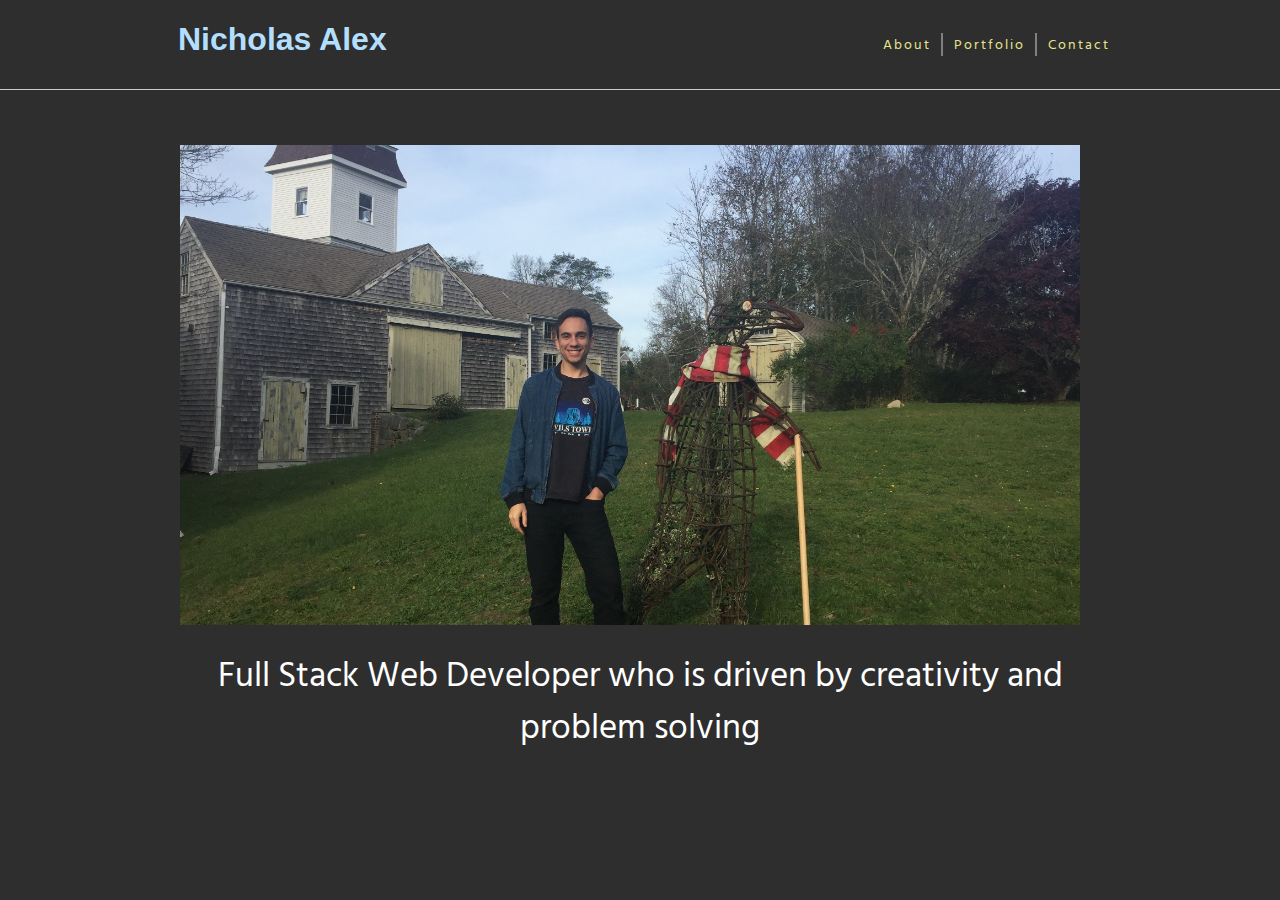
==== index.html @ 1d9770c0 "brought over basic-portfolio and changed it up" ====
<!DOCTYPE html>
<html lang="en">
    <head>
        <title>Nick Alex Portfolio</title>
        <link href="assets/css/reset.css" rel="stylesheet">
        <link href="assets/css/style.css" rel="stylesheet">
        <meta charset="UTF-8">
        <meta name="viewport" content="width=device-width, initial-scale=1.0">
        <meta http-equiv="X-UA-Compatible" content="ie=edge">
        <link href="https://fonts.googleapis.com/css?family=Hind+Siliguri:500,600" rel="stylesheet">
    </head>
    <body>     
        <!-- top header bar with max width -->
        <div class="header"> 
            <!-- top header bar with 960px width centered -->
            <div class="topbar">
            
            <!-- logo with name -->
            <a href="index.html">
                <div id="name">
                    <h1>Nicholas Alex</h1>
                </div></a>
                <!-- navigation buttons -->
                <div id="nav">
                    <ul>
                    <li class="one"><a href="about.html">About</a></li>
                    <li class="two"><a href="portfolio.html">Portfolio</a></li>
                    <li><a href="contact.html">Contact</a></li>
                    </ul>
                </div>
            </div>
        </div>
        <!-- main body -->
        <div class="main">
            <div class="banner">
        <img src="assets/images/self.jpg">
        </div>
        <div class="main-body">
            <h2>Full Stack Web Developer who is driven by creativity and problem solving</h2>
        </div>
        </div>
        
    
    </body>
</html>
---- assets/css/style.css ----
* {
    box-sizing: border-box;
}

body {
    color: #777777;
    background-color: rgb(46, 46, 46);
    font-family: 'Hind Siliguri', sans-serif;
    margin: 0;
    line-height: 20px;
}
h1 {
    font-family: 'Lucida Sans', 'Lucida Sans Regular', 'Lucida Grande', 'Lucida Sans Unicode', Geneva, Verdana, sans-serif;
    display: block;
    font-size: 2em;
    margin-top: 0.67em;
    margin-bottom: 0.67em;
    margin-left: 0;
    margin-right: 0;
    font-weight: bold;
}
a:link {
    text-decoration: none;
    color: #E5E58B;
}
a:visited {
    color: #BFBF73;
    text-decoration: none;
}

a:hover {
    text-decoration: underline;
    height: 20px;
}

.header {
    background-color: rgb(46, 46, 46);
    border-bottom: 1px solid #cccccc;
    width: 100%;
    height: 100px;
    margin: -10px -10px 0 -10px;
    top: 0;
    position: relative;
    left: 10px;
}
#nav {
    float: right;
    padding-top: 45px;
    display: block;
    word-spacing: 1px;
    letter-spacing: 2px;
    height: 50px;
    font-size: 14px;

}
#nav li {
    display: inline;
    padding-left: 5px;
    padding-right: 10px;
}

li.one {
    border-right: solid 2px gray;
}

li.two {
    border-right: solid 2px gray;
}

.link1 li {
    border-right: solid 2px gray;
}
.topbar {
    width: 960px;
    margin: 0 auto;
    height: 100px;
    position: relative;
}

#name {
    float: left;
    color: #B3DFFF;
    padding: 18px;
    display: block;
}

.main {
    width: 960px;
    margin: 0 auto 0 auto;
    color: white;
    position: relative;
    bottom: 60px;
    padding: 20px;
    overflow: auto;
    top: 35px;
    margin-bottom: 80px;
}


.main h1 {
    color: rgb(255, 255, 154);
    border-bottom: 3px solid #dddddd;
    padding-bottom: 20px;
}

.main p {
    padding-top: 20px;
    padding-bottom: 12px;

}

h2 {
    font-size: 35px;
}

.main-body {
    padding-top: 20px;
    text-align: center;
    line-height: 1.5;
}

.banner img {
    width: 900px;
    height: auto;
}

.profile-pic img {
    width: 200px;
    height: auto;
    position: relative;
    float: left;
    padding-right: 15px;
    padding-bottom: 10px;
    padding-top: 20px;
}


.float-left {
    margin-top: 15px;
    margin-bottom: 20px;
    margin-right: 30px;
    float: left;
    background-size: 270px;
    height: 200px;
    width: 200px;
 
   
}

.picture1 {
    background-image: url("../images/one.jpg");

    clear: left;
}

.picture2 {
    background-image: url("../images/two.jpg");
 
}

.picture3 {
    background-image: url("../images/three.jpg");

}

.picture4 {
    background-image: url("../images/four.jpg");

}

.picture5 {
    background-image: url("../images/five.jpg");
 
}

.picture6 {
    background-image: url("../images/one.jpg");
 
}

.picture7 {
    background-image: url("../images/two.jpg");
 
}

.picture8 {
    background-image: url("../images/three.jpg");
    
}

.picture9 {
    background-image: url("../images/four.jpg");
    
}

#hangman {
    background-color: #E2DAFF;
    color: black;
    padding: 10px;
    text-align: center;
    margin-top: 150px;
    font-family: 'Georgia', Times, Times New Roman, serif;
}

a:hover #hangman {
    background-color: #7C48B2;
    color: white;
}

#RPGgame {
    background-color: #E2DAFF;
    color: black;
    padding: 10px;
    text-align: center;
    margin-top: 150px;
    font-family: 'Georgia', Times, Times New Roman, serif;
}

a:hover #RPGgame {
    background-color: #7C48B2;
    color: white;
}

#triviagame {
    background-color: #E2DAFF;
    color: black;
    padding: 10px;
    text-align: center;
    margin-top: 150px;
    font-family: 'Georgia', Times, Times New Roman, serif;
}

a:hover #triviagame {
    background-color: #7C48B2;
    color: white;
}

#widget {
    background-color: #E2DAFF;
    color: black;
    padding: 10px;
    text-align: center;
    margin-top: 150px;
    font-family: 'Georgia', Times, Times New Roman, serif;
}

a:hover #widget {
    background-color: #7C48B2;
}

#rockpaperscissors {
    background-color: #E2DAFF;
    color: black;
    padding: 10px;
    text-align: center;
    margin-top: 150px;
    font-family: 'Georgia', Times, Times New Roman, serif;
}

a:hover #rockpaperscissors {
    background-color: #7C48B2;
    color: white;
}

form {
    line-height: 30px;
    padding-top: 5px;
}

input[type=text] {
    padding: 8px;
    width: 915px;
}
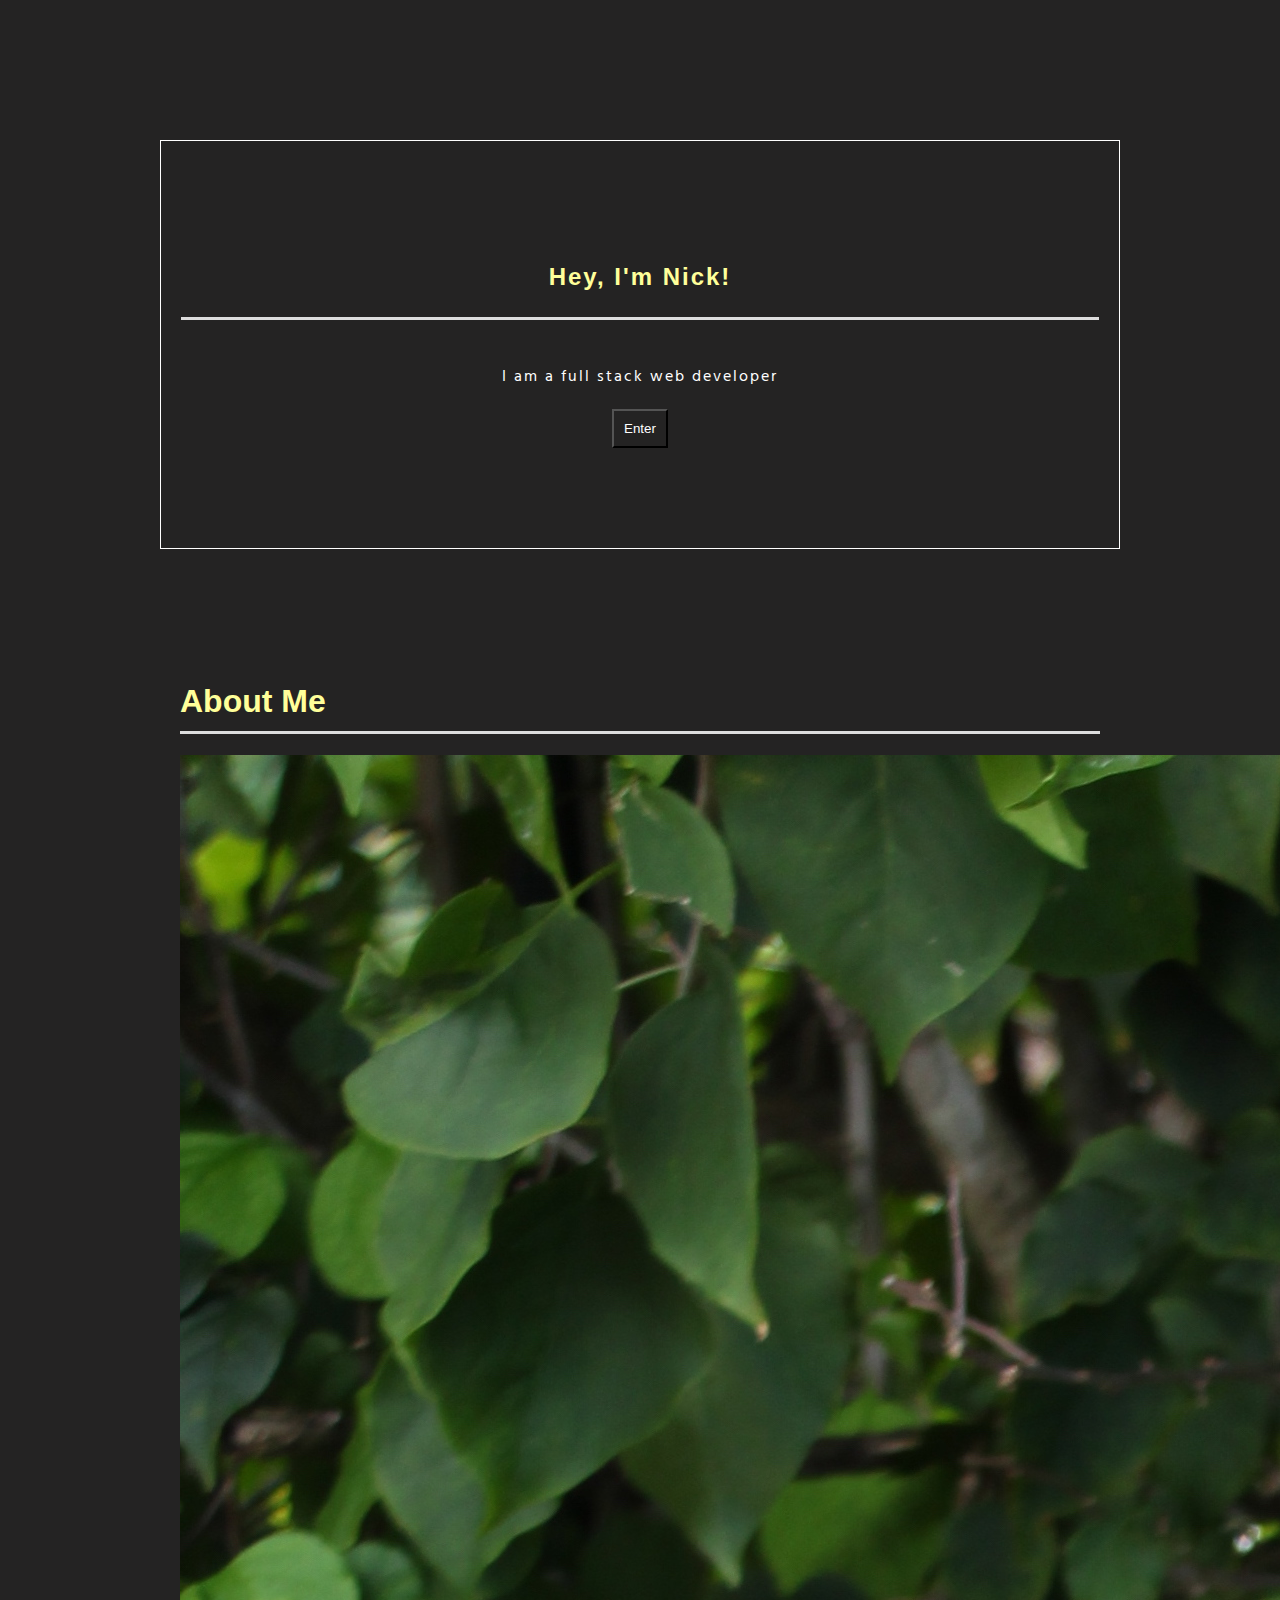
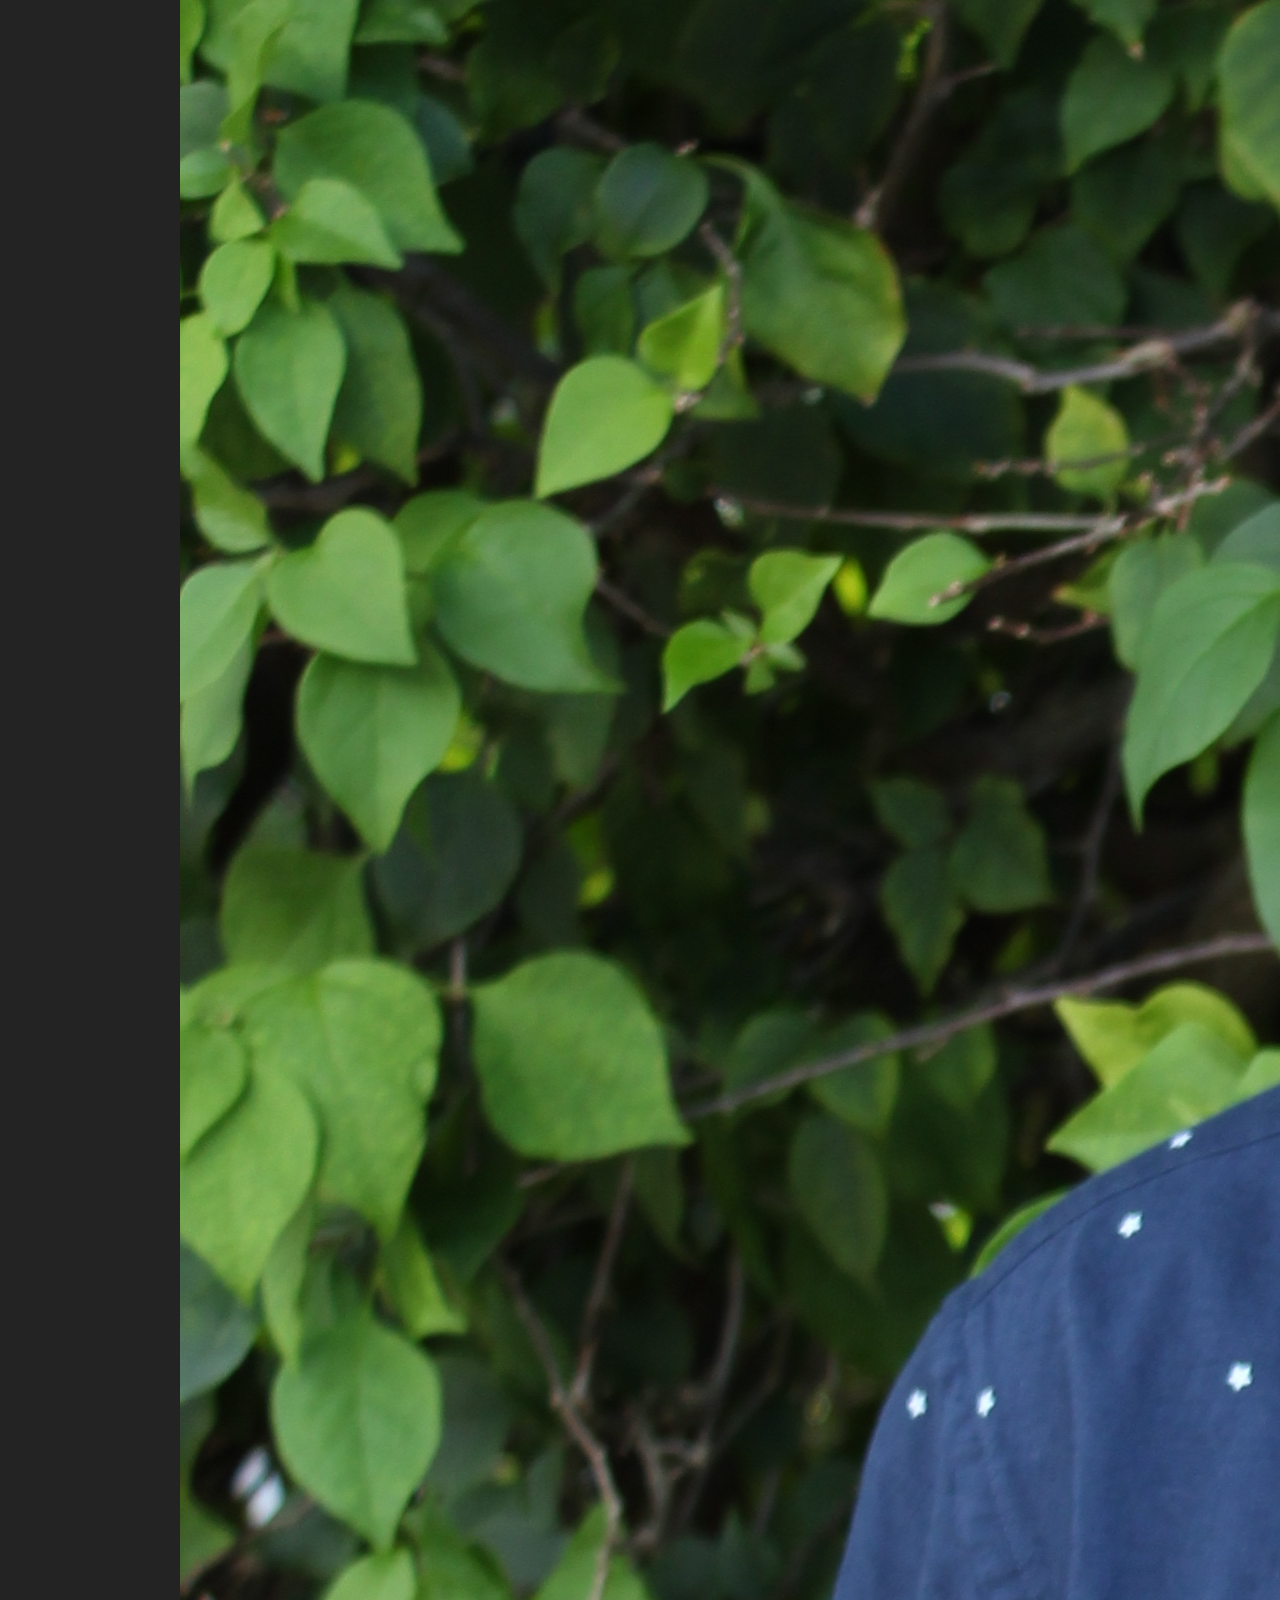
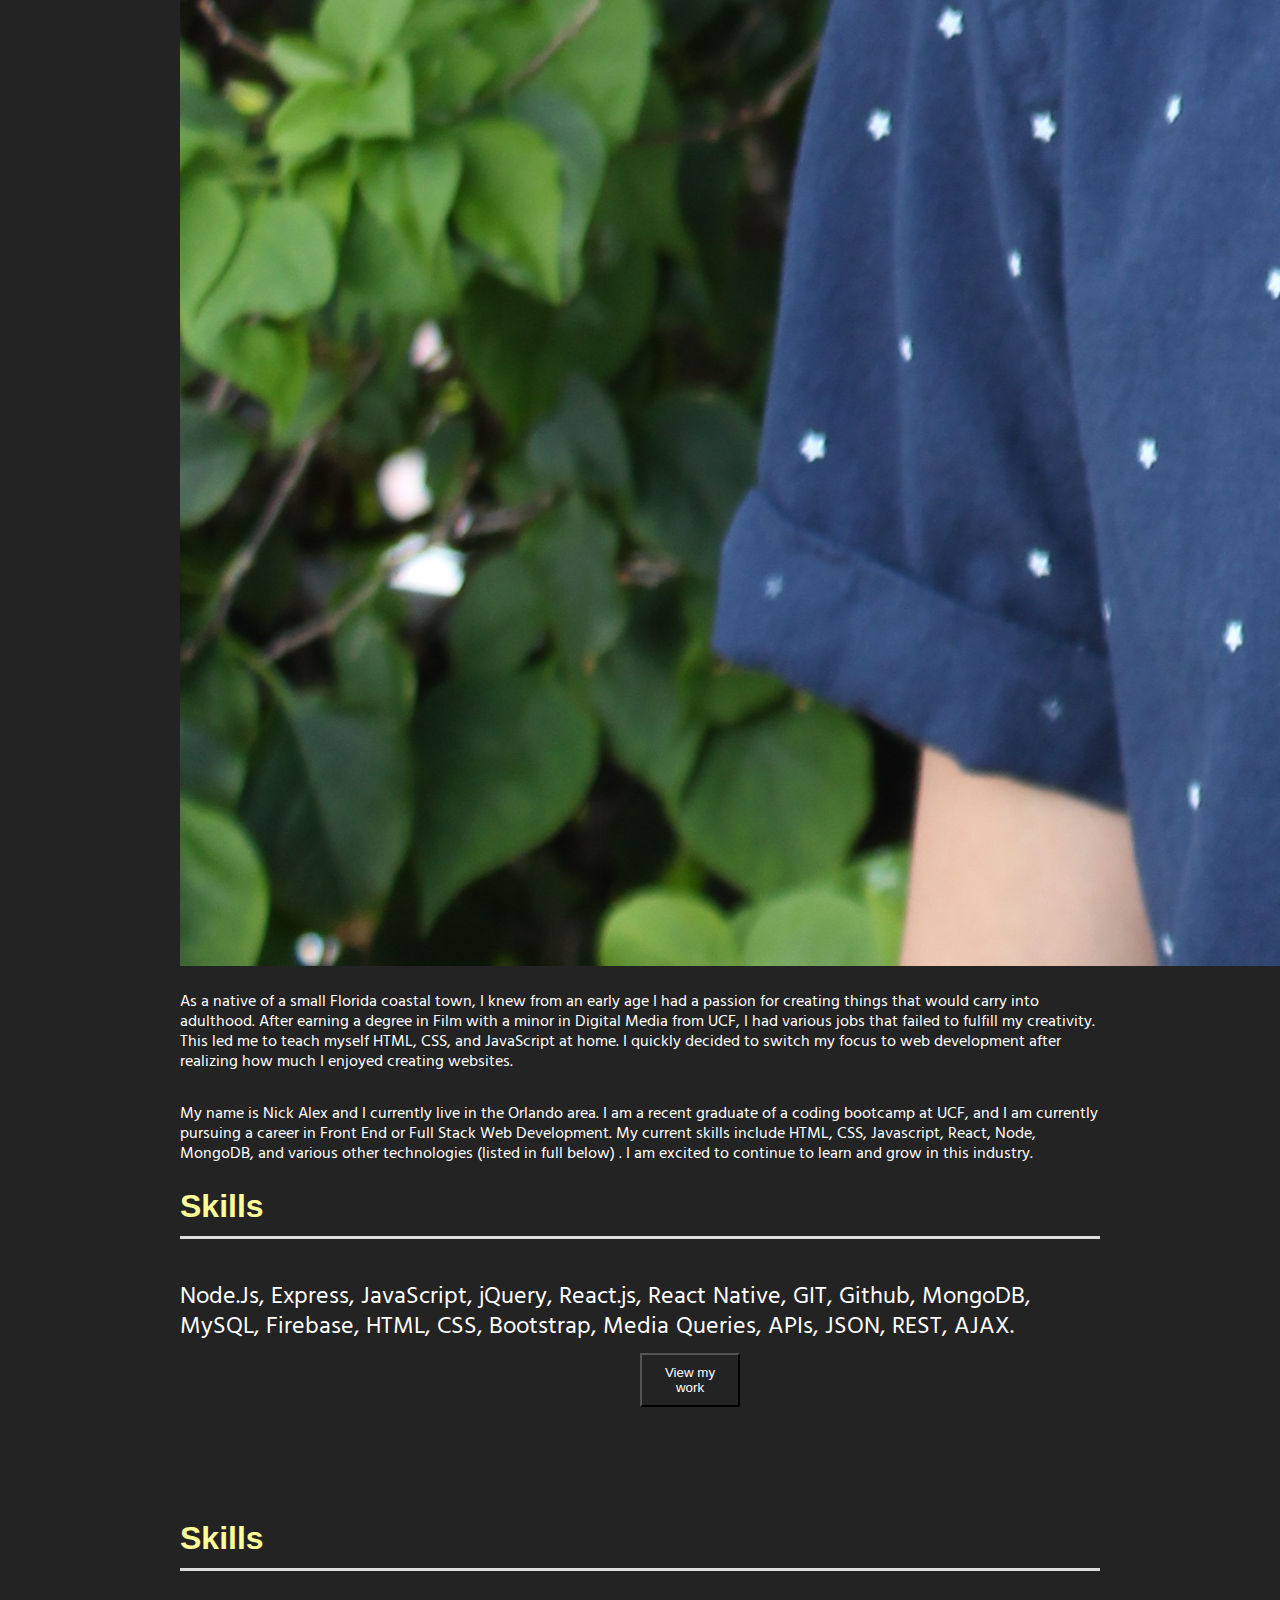
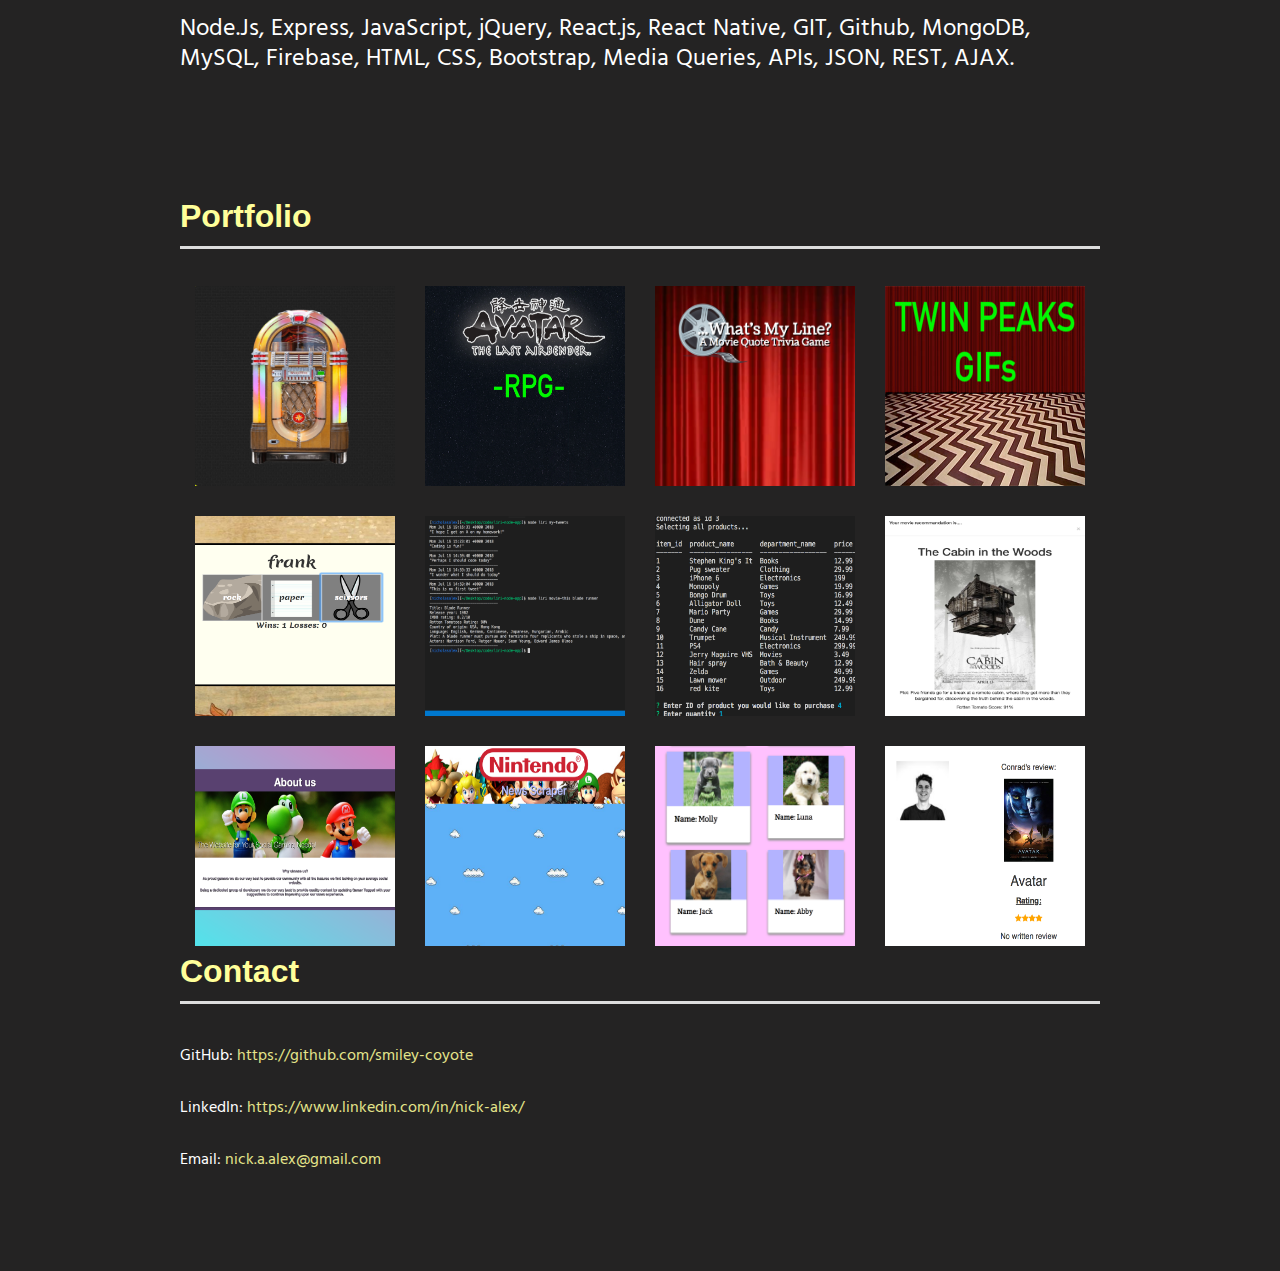
==== commit 2b7af0a9: "updated portfolio page" ====
--- a/index.html
+++ b/index.html
@@ -2,44 +2,224 @@
 <html lang="en">
     <head>
         <title>Nick Alex Portfolio</title>
-        <link href="assets/css/reset.css" rel="stylesheet">
-        <link href="assets/css/style.css" rel="stylesheet">
+        <link href="./assets/css/reset.css" rel="stylesheet">
+        <link href="./assets/css/style.css" rel="stylesheet">
         <meta charset="UTF-8">
         <meta name="viewport" content="width=device-width, initial-scale=1.0">
         <meta http-equiv="X-UA-Compatible" content="ie=edge">
         <link href="https://fonts.googleapis.com/css?family=Hind+Siliguri:500,600" rel="stylesheet">
+        <script src="https://ajax.googleapis.com/ajax/libs/jquery/3.3.1/jquery.min.js"></script>
     </head>
     <body>     
-        <!-- top header bar with max width -->
-        <div class="header"> 
-            <!-- top header bar with 960px width centered -->
-            <div class="topbar">
-            
-            <!-- logo with name -->
-            <a href="index.html">
-                <div id="name">
-                    <h1>Nicholas Alex</h1>
-                </div></a>
-                <!-- navigation buttons -->
-                <div id="nav">
-                    <ul>
-                    <li class="one"><a href="about.html">About</a></li>
-                    <li class="two"><a href="portfolio.html">Portfolio</a></li>
-                    <li><a href="contact.html">Contact</a></li>
-                    </ul>
+       
+
+        <div class="main intro">
+            <h2>Hey, I'm Nick!</h2>
+            <p>I am a full stack web developer</p>
+            <button id="get-started" onclick="window.location.href='about.html'">Enter</button>
+        </div>
+  
+       
+        <!-- main body -->
+        <div class="main about-me">
+            <h1>About Me</h1>
+            <!-- about me photo -->
+            <div class="profile-pic">
+            <img src="assets/images/portrait4.2.jpg" alt="picture of Nick Alex">
+            </div>
+            <!-- about me -->
+            <p>
+                As a native of a small Florida coastal town, I knew from an early age I had a passion for creating
+                things that would carry into adulthood. After earning a degree in Film with a minor in Digital
+                Media from UCF, I had various jobs that failed to fulfill my creativity. This led me to
+                teach myself HTML, CSS, and JavaScript at home. I quickly decided to switch my focus to web
+                development after realizing how much I enjoyed creating websites.
+
+            </p>
+            <p>
+            My name is Nick Alex and I currently live in the Orlando area. I am a recent graduate of a coding
+            bootcamp at UCF, and I am currently pursuing a career in Front End or Full Stack Web
+            Development. My current skills include HTML, CSS, Javascript, React, Node, MongoDB, and various other technologies 
+            (listed in full below) . I am excited to continue to learn and grow in this industry.
+        </p>
+        <h1>Skills</h1>
+            <div class="large-font">
+           <p>
+            Node.Js, Express, JavaScript, jQuery, React.js, React Native, GIT, Github, MongoDB, MySQL, Firebase, HTML, CSS, Bootstrap, Media Queries, APIs, JSON, REST, AJAX.
+           </p>
+           </div>
+        <button id="view-my-work">View my work</button>
+        </div>
+
+        <div class="main skills">
+            <h1>Skills</h1>
+            <div class="large-font">
+           <p>
+            Node.Js, Express, JavaScript, jQuery, React.js, React Native, GIT, Github, MongoDB, MySQL, Firebase, HTML, CSS, Bootstrap, Media Queries, APIs, JSON, REST, AJAX.
+           </p>
+        </div>
+        </div>
+
+        <div class="main portfolio">
+            <h1>Portfolio</h1>
+            <!-- portfolio image links-->
+            <div class="main-section">
+                    <div class="project-card">
+                        <a target="_blank" href="https://smiley-coyote.github.io/Word-Guess-Game/">
+        
+                            <img src="assets/images/jukebox.png" />
+                            <p class="project-text">Jukebox Hangman</p>
+                        </a>
+                            <a target="_blank" href="https://github.com/smiley-coyote/Word-Guess-Game"><h3 id="hidden-title">View Github Repo</h3></a>
+                      
+                    </div>
+        
+        
+                    <div class="project-card">
+                        <a target="_blank" href="https://smiley-coyote.github.io/unit-4-game/">
+        
+                            <img src="assets/images/avatarRPG.png" />
+                            <p class="project-text">Avatar RPG</p>
+                        </a>
+                           <a target="_blank" href="https://github.com/smiley-coyote/unit-4-game"> <h3 id="hidden-title">View Github Repo</h3></a>
+                        
+                    </div>
+        
+                    <div class="project-card">
+                        <a target="_blank" href="https://smiley-coyote.github.io/Trivia-Game/">
+        
+                            <img src="assets/images/whatsmyline.png" />
+                            <p class="project-text">What's My Line?</p>
+                            <h3 id="hidden-title">View Github Repo</h3>
+                        </a>
+                        <a target="_blank" href="https://github.com/smiley-coyote/Trivia-Game"> <h3 id="hidden-title">View Github Repo</h3></a>
+                     
+                    </div>
+        
+                    <div class="project-card">
+                        <a target="_blank" href="https://smiley-coyote.github.io/gif-search/">
+        
+                            <img src="assets/images/twinpeakslodge.jpg" />
+                            <p class="project-text">Twin Peaks GIF Search</p>
+                            <h3 id="hidden-title">View Github Repo</h3>
+                        </a>
+                        <a target="_blank" href="https://github.com/smiley-coyote/gif-search"> <h3 id="hidden-title">View Github Repo</h3></a>
+                     
+                    </div>
+        
+                    <div class="project-card">
+                        <a target="_blank" href="https://smiley-coyote.github.io/RPS-Multiplayer/">
+        
+                            <img src="assets/images/rockpaperscissors.png" />
+                            <p class="project-text">Multiplayer RPS</p>
+                            <h3 id="hidden-title">View Github Repo</h3>
+                        </a>
+                        <a target="_blank" href="https://github.com/smiley-coyote/RPS-Multiplayer"> <h3 id="hidden-title">View Github Repo</h3></a>
+                     
+                    </div>
+        
+                    <div class="project-card">
+                       
+        
+                            <img src="assets/images/nodeliri.png" />
+                            <p class="project-text">Lori Node App</p>
+                            <h3 id="hidden-title">View Github Repo</h3>
+                 
+                        <a target="_blank" href="https://github.com/smiley-coyote/liri-node-app"> <h3 id="hidden-title">View Github Repo</h3></a>
+                     
+                    </div>
+        
+                    <div class="project-card">
+                        
+        
+                            <img src="assets/images/bamazon.png" />
+                            <p class="project-text">Bamazon App</p>
+                            <h3 id="hidden-title">View Github Repo</h3>
+                        
+                        <a target="_blank" href="https://github.com/smiley-coyote/bamazon"> <h3 id="hidden-title">View Github Repo</h3></a>
+                     
+                    </div>
+        
+                    <div class="project-card">
+                        <a target="_blank" href="https://fast-fortress-45572.herokuapp.com/">
+        
+                            <img src="assets/images/moviefinder2.png" />
+                            <p class="project-text">Movie Finder</p>
+                            <h3 id="hidden-title">View Github Repo</h3>
+                        </a>
+                        <a target="_blank" href="https://github.com/smiley-coyote/MovieFinder"> <h3 id="hidden-title">View Github Repo</h3></a>
+                     
+                    </div>
+        
+                    <div class="project-card">
+                        <a target="_blank" href="https://still-anchorage-72907.herokuapp.com/#firstPage">
+        
+                            <img src="assets/images/gamertagged3.png" />
+                            <p class="project-text">Gamer Tagged</p>
+                            <h3 id="hidden-title">View Github Repo</h3>
+                        </a>
+                        <a target="_blank" href="https://github.com/Willwall241/Gamer-Tagged"> <h3 id="hidden-title">View Github Repo</h3></a>
+                     
+                    </div>
+        
+                    <div class="project-card">
+                        <a target="_blank" href="https://quiet-garden-89292.herokuapp.com/">
+        
+                            <img src="assets/images/nintendoscraper.png" />
+                            <p class="project-text">Nintendo News Scraper</p>
+                            <h3 id="hidden-title">View Github Repo</h3>
+                        </a>
+                        <a target="_blank" href="https://github.com/smiley-coyote/web-scraper"> <h3 id="hidden-title">View Github Repo</h3></a>
+                     
+                    </div>
+        
+                    <div class="project-card">
+                        <a target="_blank" href="https://smiley-coyote.github.io/memory-game/">
+        
+                            <img src="assets/images/sickpuppies.png" />
+                            <p class="project-text">Sick Puppies Memory Game</p>
+                            <h3 id="hidden-title">View Github Repo</h3>
+                        </a>
+                        <a target="_blank" href="https://github.com/smiley-coyote/memory-game"> <h3 id="hidden-title">View Github Repo</h3></a>
+                     
+                    </div>
+        
+                    <div class="project-card">
+                        <a target="_blank" href="https://immense-eyrie-37039.herokuapp.com/">
+        
+                            <img src="assets/images/mycriticreview4.png" />
+                            <p class="project-text">My Critic Review</p>
+                            <h3 id="hidden-title">View Github Repo</h3>
+                        </a>
+                        <a target="_blank" href="https://github.com/smiley-coyote/unit-4-game"> <h3 id="hidden-title">View Github Repo</h3></a>
+                     
+                    </div>
+        
+        
+        
                 </div>
-            </div>
-        </div>
-        <!-- main body -->
-        <div class="main">
-            <div class="banner">
-        <img src="assets/images/self.jpg">
-        </div>
-        <div class="main-body">
-            <h2>Full Stack Web Developer who is driven by creativity and problem solving</h2>
-        </div>
+    
+    
+    
+        </div>
+
+        <div class="main contact">
+            <h1>Contact</h1>
+            <!-- form -->
+            <p>
+                GitHub: <a href="https://github.com/smiley-coyote">https://github.com/smiley-coyote</a>
+            </p>
+            <p>
+                    LinkedIn: <a href="https://www.linkedin.com/in/nick-alex/">https://www.linkedin.com/in/nick-alex/</a>
+                </p>
+                <p>
+                        Email: <a href="mailto:nick.a.alex@gmail.com">nick.a.alex@gmail.com</a>
+                    </p>
         </div>
         
     
     </body>
-</html>+    <script src="assets/javascript/app.js" type="text/javascript"></script>
+</html>
+
+<!-- include with technologies: HTML5 CSS JavaScript jQuery Bootstrap Node Express MySQL Sequelize MongoDB Mongoose -->--- a/assets/css/style.css
+++ b/assets/css/style.css
@@ -4,10 +4,11 @@
 
 body {
     color: #777777;
-    background-color: rgb(46, 46, 46);
+    background-color: rgb(36, 35, 35);
     font-family: 'Hind Siliguri', sans-serif;
     margin: 0;
     line-height: 20px;
+    overflow: scroll;
 }
 h1 {
     font-family: 'Lucida Sans', 'Lucida Sans Regular', 'Lucida Grande', 'Lucida Sans Unicode', Geneva, Verdana, sans-serif;
@@ -19,6 +20,16 @@
     margin-right: 0;
     font-weight: bold;
 }
+h2 {
+    font-family: 'Lucida Sans', 'Lucida Sans Regular', 'Lucida Grande', 'Lucida Sans Unicode', Geneva, Verdana, sans-serif;
+    display: block;
+    font-size: 1.5em;
+    margin-top: 0.67em;
+    margin-bottom: 0.67em;
+    margin-left: 0;
+    margin-right: 0;
+    font-weight: bold;
+}
 a:link {
     text-decoration: none;
     color: #E5E58B;
@@ -29,19 +40,22 @@
 }
 
 a:hover {
-    text-decoration: underline;
+    text-decoration: none;
     height: 20px;
 }
-
+.wrapper {
+    width: 960px;
+    height: auto;
+    margin: 0 auto;
+}
 .header {
-    background-color: rgb(46, 46, 46);
-    border-bottom: 1px solid #cccccc;
     width: 100%;
     height: 100px;
+    top: 0;
+    position: relative;
+    left: 10px;
+    border-bottom: 1px solid #cccccc;
     margin: -10px -10px 0 -10px;
-    top: 0;
-    position: relative;
-    left: 10px;
 }
 #nav {
     float: right;
@@ -51,12 +65,17 @@
     letter-spacing: 2px;
     height: 50px;
     font-size: 14px;
+   
 
 }
 #nav li {
     display: inline;
     padding-left: 5px;
     padding-right: 10px;
+    
+}
+#nav li:hover {
+    text-decoration: underline;
 }
 
 li.one {
@@ -86,14 +105,43 @@
 
 .main {
     width: 960px;
-    margin: 0 auto 0 auto;
+    height: auto;
+    margin: 60px auto 10px auto;
     color: white;
     position: relative;
     bottom: 60px;
     padding: 20px;
-    overflow: auto;
-    top: 35px;
-    margin-bottom: 80px;
+  
+}
+
+.intro {
+    margin-top: 200px;
+    margin-bottom: 100px;
+    text-align: center;
+    letter-spacing: 2px;
+    line-height: 40px;
+    border: 1px solid white;
+    padding-top: 100px;
+    padding-bottom: 100px;
+}
+
+
+
+button {
+    background-color: transparent;
+    color: white;
+    padding: 10px;
+}
+
+button:hover{
+    background-color: white;
+    color: black;
+}
+
+#view-my-work{
+    margin-left: 50%;
+    margin-right: 50%;
+    width: 100px;
 }
 
 
@@ -103,14 +151,24 @@
     padding-bottom: 20px;
 }
 
+.main h2 {
+    color: rgb(255, 255, 154);
+    border-bottom: 3px solid #dddddd;
+    padding-bottom: 20px;
+}
+
 .main p {
     padding-top: 20px;
     padding-bottom: 12px;
 
 }
 
-h2 {
-    font-size: 35px;
+
+
+#view-more{
+    margin-left: 50%;
+    margin-right: 50%;
+    width: 150px;
 }
 
 .main-body {
@@ -119,148 +177,71 @@
     line-height: 1.5;
 }
 
+.banner {
+    width: 100%;
+    margin: 0 auto;
+   
+}
+
+.about-me-body{
+    margin-top: 35px;
+}
+
 .banner img {
-    width: 900px;
+    position: relative;
+    width: 100%;
     height: auto;
-}
-
-.profile-pic img {
-    width: 200px;
+    margin-top: 50px;
+}
+
+#profile-pic {
+    margin-left: 30%;
+    position: relative;
+}
+
+#profile-pic img {
+    width: 300px;
     height: auto;
-    position: relative;
-    float: left;
     padding-right: 15px;
     padding-bottom: 10px;
     padding-top: 20px;
-}
-
-
-.float-left {
-    margin-top: 15px;
-    margin-bottom: 20px;
-    margin-right: 30px;
+    border-radius: 50%;
+}
+
+
+
+
+.project-card {
+    position: relative;
     float: left;
-    background-size: 270px;
+    background-size: 100%;
     height: 200px;
     width: 200px;
- 
-   
-}
-
-.picture1 {
-    background-image: url("../images/one.jpg");
-
-    clear: left;
-}
-
-.picture2 {
-    background-image: url("../images/two.jpg");
- 
-}
-
-.picture3 {
-    background-image: url("../images/three.jpg");
-
-}
-
-.picture4 {
-    background-image: url("../images/four.jpg");
-
-}
-
-.picture5 {
-    background-image: url("../images/five.jpg");
- 
-}
-
-.picture6 {
-    background-image: url("../images/one.jpg");
- 
-}
-
-.picture7 {
-    background-image: url("../images/two.jpg");
- 
-}
-
-.picture8 {
-    background-image: url("../images/three.jpg");
-    
-}
-
-.picture9 {
-    background-image: url("../images/four.jpg");
-    
-}
-
-#hangman {
+    margin: 15px;
+}
+
+
+.project-card h3 {
     background-color: #E2DAFF;
     color: black;
     padding: 10px;
     text-align: center;
-    margin-top: 150px;
+    bottom: 20px;
+    margin-bottom: 0;
     font-family: 'Georgia', Times, Times New Roman, serif;
-}
-
-a:hover #hangman {
+    width: 200px;
+    position: absolute;
+    margin-top: 20%;
+    font-size: .85em;
+}
+
+.project-card h3:hover {
     background-color: #7C48B2;
     color: white;
 }
 
-#RPGgame {
-    background-color: #E2DAFF;
-    color: black;
-    padding: 10px;
-    text-align: center;
-    margin-top: 150px;
-    font-family: 'Georgia', Times, Times New Roman, serif;
-}
-
-a:hover #RPGgame {
-    background-color: #7C48B2;
-    color: white;
-}
-
-#triviagame {
-    background-color: #E2DAFF;
-    color: black;
-    padding: 10px;
-    text-align: center;
-    margin-top: 150px;
-    font-family: 'Georgia', Times, Times New Roman, serif;
-}
-
-a:hover #triviagame {
-    background-color: #7C48B2;
-    color: white;
-}
-
-#widget {
-    background-color: #E2DAFF;
-    color: black;
-    padding: 10px;
-    text-align: center;
-    margin-top: 150px;
-    font-family: 'Georgia', Times, Times New Roman, serif;
-}
-
-a:hover #widget {
-    background-color: #7C48B2;
-}
-
-#rockpaperscissors {
-    background-color: #E2DAFF;
-    color: black;
-    padding: 10px;
-    text-align: center;
-    margin-top: 150px;
-    font-family: 'Georgia', Times, Times New Roman, serif;
-}
-
-a:hover #rockpaperscissors {
-    background-color: #7C48B2;
-    color: white;
-}
+
+
 
 form {
     line-height: 30px;
@@ -272,3 +253,231 @@
     width: 915px;
 }
 
+.project-card:hover > img{
+    -webkit-filter: blur(4px); /* Chrome, Safari, Opera */
+    filter: blur(4px);
+}
+
+.project-card img {
+    height: 200px;
+    width: 200px;
+    position: relative;
+}
+
+.project-card:hover img {
+  -webkit-filter: blur(4px); /* Chrome, Safari, Opera */
+    filter: blur(4px);
+}
+
+
+
+.project-card .project-text {
+    width: 100%;
+    position: relative;
+    text-align: center;
+    bottom: 150px;
+    color: rgb(250, 250, 250);
+    padding: 10px;
+    visibility: hidden;
+    text-shadow:
+    -1px -1px 0 #000,  
+     1px -1px 0 #000,
+     -1px 1px 0 #000,
+      1px 1px 0 #000;
+    
+}
+
+.project-card:hover .project-text{
+    visibility: visible;
+}
+
+#hidden-title{
+    visibility: hidden;
+}
+
+.project-card:hover #hidden-title{
+    visibility: visible;
+}
+
+.large-font{
+    font-size: 1.5em;
+    word-spacing: 2px;
+    line-height: 30px;
+}
+
+.med-font {
+    font-size: 1em;
+    word-spacing: 2px;
+    line-height: 30px;
+}
+
+
+#about-me{
+    width: 100%;
+    position: relative;
+}
+#skills{
+    position: relative;
+    top: 100px;
+}
+#portfolio{
+   margin-top: 250px;
+    position: relative;
+}
+#contact{
+    height: auto;
+    margin-top: 800px;
+    position: relative;
+}
+
+#contact img:hover{
+    opacity: .7;
+}
+
+#contact a{
+    margin: 10px;
+    color: white; 
+}
+
+.glyphicon {
+    font-size: 30px;
+}
+
+.glyphicon:hover{
+    opacity: .7;
+}
+
+.container{
+    margin-top: 50px;
+    width: 900px;
+    text-align: center;
+}
+
+.col-sm-3 {
+    border: 1px solid white;
+    padding: 12px;
+}
+
+
+@media screen and (max-width: 900px) {
+.main{
+    width: 80%;
+    margin-bottom: 10px;
+}
+
+#about-me{
+    width: 90%;
+}
+
+#profile-pic{
+    width: 70%;
+    margin-left: 30%;
+}
+
+.topbar {
+    width: 85%;
+}
+
+
+.container{
+    margin-top: 50px;
+    width: 750px;
+    text-align: center;
+}
+#contact {
+    margin-top: 1000px;
+}
+}
+
+@media screen and (max-width: 775px) {
+    .main{
+        width: 75%;
+        margin-bottom: 10px;
+    }
+    
+    #about-me{
+        width: 75%;
+    }
+    
+    #profile-pic{
+        width: 50%;
+        margin-left: 20%;
+    }
+   
+    
+    .topbar {
+        width: 75%;
+    }
+    #contact {
+        margin-top: 1500px;
+        width: 75%;
+    }
+    #skills{
+        width: 75%;
+    }
+    .row{
+        width:50%;
+    }
+    }
+
+    @media screen and (max-width: 680px) {
+        h1{
+            font-size: 1.6em;
+        }
+        h2{
+            font-size: 1.5em;
+        }
+        .topbar{
+            width:100%;
+        }
+        #nav{
+            font-size: 12px;
+        }
+
+        }
+        @media screen and (max-width: 635px) {
+            .main{
+                margin: 100px 0;
+            }
+           #nav{
+               font-size: 10px;
+               float: right;
+           }
+           .topbar{
+               
+               margin: 0;
+           }
+    
+            }
+            @media screen and (max-width: 525px) {
+                #about-me{
+                    width: 60%;
+                }
+        
+                }
+            @media screen and (max-width: 435px) {
+              h1{
+                  font-size: 1.4em;
+
+              }
+              #about-me{
+                width: 50%;
+            }
+            #profile-pic {
+                margin-left: 0px;
+            }
+            #portfolio{
+                width: 50%;
+            }
+          
+            #contact{
+                margin-top: 2850px;
+            }
+
+          
+
+        
+                }
+
+
+
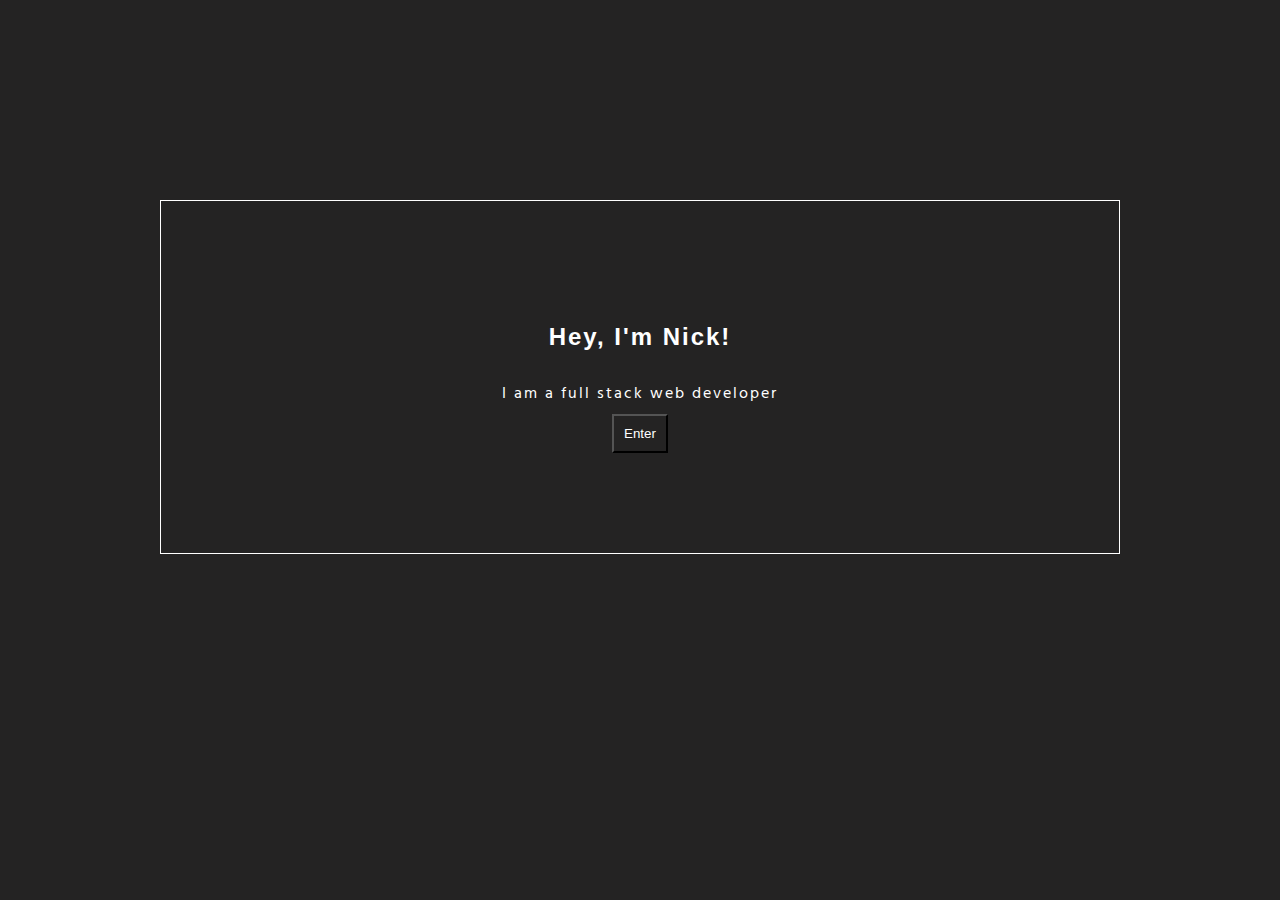
==== commit e8a87687: "added responsiveness to index page" ====
--- a/index.html
+++ b/index.html
@@ -11,215 +11,15 @@
         <script src="https://ajax.googleapis.com/ajax/libs/jquery/3.3.1/jquery.min.js"></script>
     </head>
     <body>     
-       
+       <div class="wrapper">
 
-        <div class="main intro">
+        <div class="intro">
             <h2>Hey, I'm Nick!</h2>
             <p>I am a full stack web developer</p>
             <button id="get-started" onclick="window.location.href='about.html'">Enter</button>
         </div>
+
+    </div>
   
        
-        <!-- main body -->
-        <div class="main about-me">
-            <h1>About Me</h1>
-            <!-- about me photo -->
-            <div class="profile-pic">
-            <img src="assets/images/portrait4.2.jpg" alt="picture of Nick Alex">
-            </div>
-            <!-- about me -->
-            <p>
-                As a native of a small Florida coastal town, I knew from an early age I had a passion for creating
-                things that would carry into adulthood. After earning a degree in Film with a minor in Digital
-                Media from UCF, I had various jobs that failed to fulfill my creativity. This led me to
-                teach myself HTML, CSS, and JavaScript at home. I quickly decided to switch my focus to web
-                development after realizing how much I enjoyed creating websites.
-
-            </p>
-            <p>
-            My name is Nick Alex and I currently live in the Orlando area. I am a recent graduate of a coding
-            bootcamp at UCF, and I am currently pursuing a career in Front End or Full Stack Web
-            Development. My current skills include HTML, CSS, Javascript, React, Node, MongoDB, and various other technologies 
-            (listed in full below) . I am excited to continue to learn and grow in this industry.
-        </p>
-        <h1>Skills</h1>
-            <div class="large-font">
-           <p>
-            Node.Js, Express, JavaScript, jQuery, React.js, React Native, GIT, Github, MongoDB, MySQL, Firebase, HTML, CSS, Bootstrap, Media Queries, APIs, JSON, REST, AJAX.
-           </p>
-           </div>
-        <button id="view-my-work">View my work</button>
-        </div>
-
-        <div class="main skills">
-            <h1>Skills</h1>
-            <div class="large-font">
-           <p>
-            Node.Js, Express, JavaScript, jQuery, React.js, React Native, GIT, Github, MongoDB, MySQL, Firebase, HTML, CSS, Bootstrap, Media Queries, APIs, JSON, REST, AJAX.
-           </p>
-        </div>
-        </div>
-
-        <div class="main portfolio">
-            <h1>Portfolio</h1>
-            <!-- portfolio image links-->
-            <div class="main-section">
-                    <div class="project-card">
-                        <a target="_blank" href="https://smiley-coyote.github.io/Word-Guess-Game/">
-        
-                            <img src="assets/images/jukebox.png" />
-                            <p class="project-text">Jukebox Hangman</p>
-                        </a>
-                            <a target="_blank" href="https://github.com/smiley-coyote/Word-Guess-Game"><h3 id="hidden-title">View Github Repo</h3></a>
-                      
-                    </div>
-        
-        
-                    <div class="project-card">
-                        <a target="_blank" href="https://smiley-coyote.github.io/unit-4-game/">
-        
-                            <img src="assets/images/avatarRPG.png" />
-                            <p class="project-text">Avatar RPG</p>
-                        </a>
-                           <a target="_blank" href="https://github.com/smiley-coyote/unit-4-game"> <h3 id="hidden-title">View Github Repo</h3></a>
-                        
-                    </div>
-        
-                    <div class="project-card">
-                        <a target="_blank" href="https://smiley-coyote.github.io/Trivia-Game/">
-        
-                            <img src="assets/images/whatsmyline.png" />
-                            <p class="project-text">What's My Line?</p>
-                            <h3 id="hidden-title">View Github Repo</h3>
-                        </a>
-                        <a target="_blank" href="https://github.com/smiley-coyote/Trivia-Game"> <h3 id="hidden-title">View Github Repo</h3></a>
-                     
-                    </div>
-        
-                    <div class="project-card">
-                        <a target="_blank" href="https://smiley-coyote.github.io/gif-search/">
-        
-                            <img src="assets/images/twinpeakslodge.jpg" />
-                            <p class="project-text">Twin Peaks GIF Search</p>
-                            <h3 id="hidden-title">View Github Repo</h3>
-                        </a>
-                        <a target="_blank" href="https://github.com/smiley-coyote/gif-search"> <h3 id="hidden-title">View Github Repo</h3></a>
-                     
-                    </div>
-        
-                    <div class="project-card">
-                        <a target="_blank" href="https://smiley-coyote.github.io/RPS-Multiplayer/">
-        
-                            <img src="assets/images/rockpaperscissors.png" />
-                            <p class="project-text">Multiplayer RPS</p>
-                            <h3 id="hidden-title">View Github Repo</h3>
-                        </a>
-                        <a target="_blank" href="https://github.com/smiley-coyote/RPS-Multiplayer"> <h3 id="hidden-title">View Github Repo</h3></a>
-                     
-                    </div>
-        
-                    <div class="project-card">
-                       
-        
-                            <img src="assets/images/nodeliri.png" />
-                            <p class="project-text">Lori Node App</p>
-                            <h3 id="hidden-title">View Github Repo</h3>
-                 
-                        <a target="_blank" href="https://github.com/smiley-coyote/liri-node-app"> <h3 id="hidden-title">View Github Repo</h3></a>
-                     
-                    </div>
-        
-                    <div class="project-card">
-                        
-        
-                            <img src="assets/images/bamazon.png" />
-                            <p class="project-text">Bamazon App</p>
-                            <h3 id="hidden-title">View Github Repo</h3>
-                        
-                        <a target="_blank" href="https://github.com/smiley-coyote/bamazon"> <h3 id="hidden-title">View Github Repo</h3></a>
-                     
-                    </div>
-        
-                    <div class="project-card">
-                        <a target="_blank" href="https://fast-fortress-45572.herokuapp.com/">
-        
-                            <img src="assets/images/moviefinder2.png" />
-                            <p class="project-text">Movie Finder</p>
-                            <h3 id="hidden-title">View Github Repo</h3>
-                        </a>
-                        <a target="_blank" href="https://github.com/smiley-coyote/MovieFinder"> <h3 id="hidden-title">View Github Repo</h3></a>
-                     
-                    </div>
-        
-                    <div class="project-card">
-                        <a target="_blank" href="https://still-anchorage-72907.herokuapp.com/#firstPage">
-        
-                            <img src="assets/images/gamertagged3.png" />
-                            <p class="project-text">Gamer Tagged</p>
-                            <h3 id="hidden-title">View Github Repo</h3>
-                        </a>
-                        <a target="_blank" href="https://github.com/Willwall241/Gamer-Tagged"> <h3 id="hidden-title">View Github Repo</h3></a>
-                     
-                    </div>
-        
-                    <div class="project-card">
-                        <a target="_blank" href="https://quiet-garden-89292.herokuapp.com/">
-        
-                            <img src="assets/images/nintendoscraper.png" />
-                            <p class="project-text">Nintendo News Scraper</p>
-                            <h3 id="hidden-title">View Github Repo</h3>
-                        </a>
-                        <a target="_blank" href="https://github.com/smiley-coyote/web-scraper"> <h3 id="hidden-title">View Github Repo</h3></a>
-                     
-                    </div>
-        
-                    <div class="project-card">
-                        <a target="_blank" href="https://smiley-coyote.github.io/memory-game/">
-        
-                            <img src="assets/images/sickpuppies.png" />
-                            <p class="project-text">Sick Puppies Memory Game</p>
-                            <h3 id="hidden-title">View Github Repo</h3>
-                        </a>
-                        <a target="_blank" href="https://github.com/smiley-coyote/memory-game"> <h3 id="hidden-title">View Github Repo</h3></a>
-                     
-                    </div>
-        
-                    <div class="project-card">
-                        <a target="_blank" href="https://immense-eyrie-37039.herokuapp.com/">
-        
-                            <img src="assets/images/mycriticreview4.png" />
-                            <p class="project-text">My Critic Review</p>
-                            <h3 id="hidden-title">View Github Repo</h3>
-                        </a>
-                        <a target="_blank" href="https://github.com/smiley-coyote/unit-4-game"> <h3 id="hidden-title">View Github Repo</h3></a>
-                     
-                    </div>
-        
-        
-        
-                </div>
-    
-    
-    
-        </div>
-
-        <div class="main contact">
-            <h1>Contact</h1>
-            <!-- form -->
-            <p>
-                GitHub: <a href="https://github.com/smiley-coyote">https://github.com/smiley-coyote</a>
-            </p>
-            <p>
-                    LinkedIn: <a href="https://www.linkedin.com/in/nick-alex/">https://www.linkedin.com/in/nick-alex/</a>
-                </p>
-                <p>
-                        Email: <a href="mailto:nick.a.alex@gmail.com">nick.a.alex@gmail.com</a>
-                    </p>
-        </div>
-        
-    
-    </body>
-    <script src="assets/javascript/app.js" type="text/javascript"></script>
-</html>
-
-<!-- include with technologies: HTML5 CSS JavaScript jQuery Bootstrap Node Express MySQL Sequelize MongoDB Mongoose -->+   --- a/assets/css/style.css
+++ b/assets/css/style.css
@@ -115,6 +115,7 @@
 }
 
 .intro {
+    color: white;
     margin-top: 200px;
     margin-bottom: 100px;
     text-align: center;
@@ -387,6 +388,11 @@
 #contact {
     margin-top: 1000px;
 }
+
+.intro{
+    width: 75%;
+    margin: 200px auto;
+}
 }
 
 @media screen and (max-width: 775px) {
@@ -418,6 +424,12 @@
     .row{
         width:50%;
     }
+
+    .intro{
+        width: 55%;
+        margin: 130px 70px 100px 70px;
+    
+    }
     }
 
     @media screen and (max-width: 680px) {
@@ -432,6 +444,11 @@
         }
         #nav{
             font-size: 12px;
+        }
+        .intro{
+            width: 50%;
+            margin: 130px 70px 100px 70px;
+        
         }
 
         }
@@ -447,11 +464,21 @@
                
                margin: 0;
            }
+           .intro{
+            width: 45%;
+            margin: 130px 70px 100px 70px;
+        
+        }
     
             }
             @media screen and (max-width: 525px) {
                 #about-me{
                     width: 60%;
+                }
+                .intro{
+                    width: 40%;
+                    margin: 130px 70px 100px 70px;
+                
                 }
         
                 }
@@ -474,7 +501,11 @@
                 margin-top: 2850px;
             }
 
-          
+            .intro{
+                width: 40%;
+                margin: 100px 10px 100px 10px;
+            
+            }
 
         
                 }
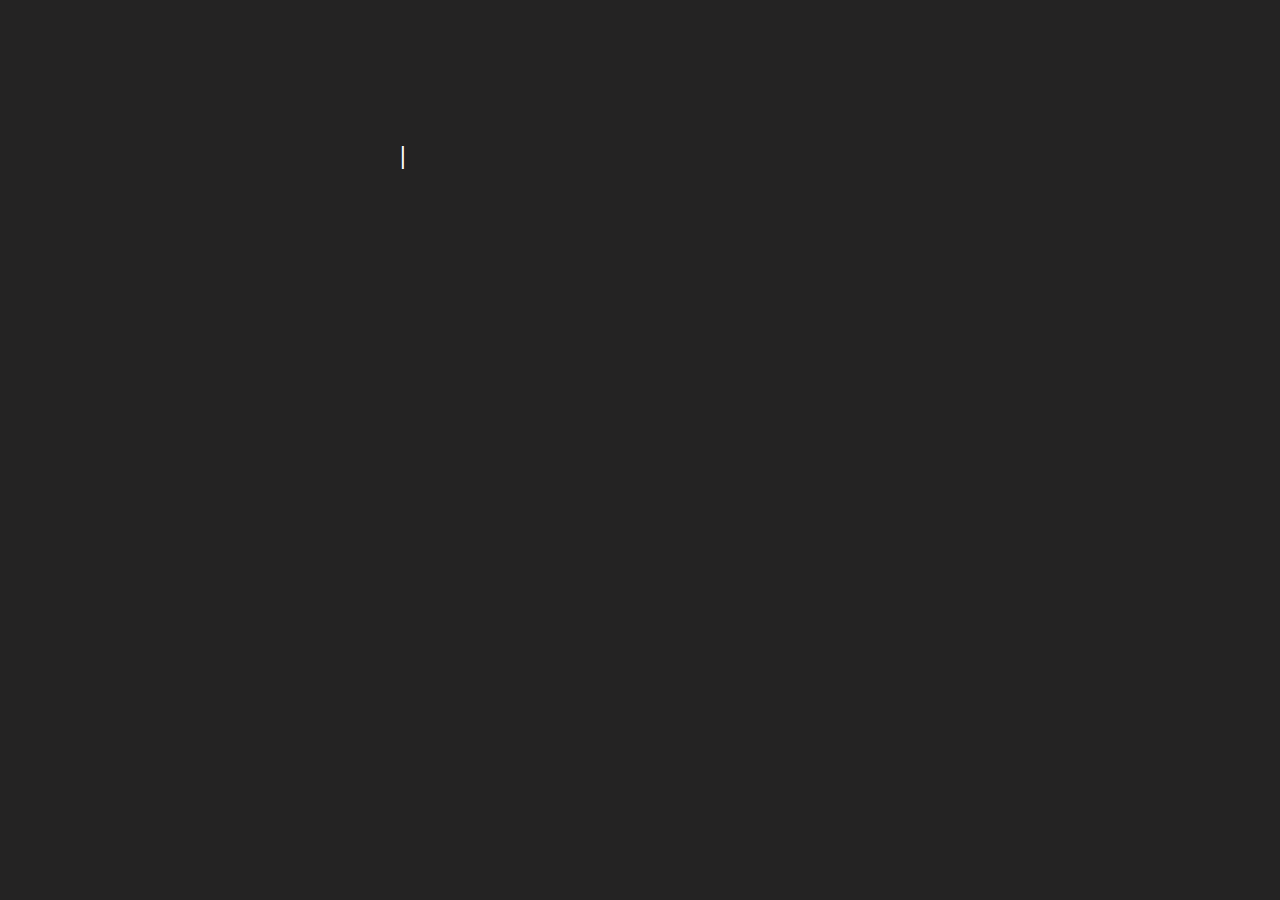
==== commit 960e843d: "deleted other pages and added an intro to index" ====
--- a/index.html
+++ b/index.html
@@ -1,25 +1,403 @@
 <!DOCTYPE html>
 <html lang="en">
-    <head>
-        <title>Nick Alex Portfolio</title>
-        <link href="./assets/css/reset.css" rel="stylesheet">
-        <link href="./assets/css/style.css" rel="stylesheet">
-        <meta charset="UTF-8">
-        <meta name="viewport" content="width=device-width, initial-scale=1.0">
-        <meta http-equiv="X-UA-Compatible" content="ie=edge">
-        <link href="https://fonts.googleapis.com/css?family=Hind+Siliguri:500,600" rel="stylesheet">
-        <script src="https://ajax.googleapis.com/ajax/libs/jquery/3.3.1/jquery.min.js"></script>
-    </head>
-    <body>     
-       <div class="wrapper">
-
-        <div class="intro">
-            <h2>Hey, I'm Nick!</h2>
-            <p>I am a full stack web developer</p>
-            <button id="get-started" onclick="window.location.href='about.html'">Enter</button>
+
+<head>
+    <title>Nick Alex Portfolio</title>
+    <!-- Latest compiled and minified CSS -->
+    <link rel="stylesheet" href="https://maxcdn.bootstrapcdn.com/bootstrap/3.3.7/css/bootstrap.min.css"
+        integrity="sha384-BVYiiSIFeK1dGmJRAkycuHAHRg32OmUcww7on3RYdg4Va+PmSTsz/K68vbdEjh4u" crossorigin="anonymous">
+    <link href="assets/css/reset.css" rel="stylesheet">
+    <link href="assets/css/style.css" rel="stylesheet">
+    <meta charset="UTF-8">
+    <meta name="viewport" content="width=device-width, initial-scale=1.0">
+    <meta http-equiv="X-UA-Compatible" content="ie=edge">
+    <link href="https://fonts.googleapis.com/css?family=Hind+Siliguri:500,600" rel="stylesheet">
+    <script src="https://ajax.googleapis.com/ajax/libs/jquery/3.3.1/jquery.min.js"></script>
+</head>
+
+<body>
+        <div id="content-here2">
+            <div id="content-here-header">
+                <h1><span id="heading-gone">Hello! My name is </span><span id="heading-keep">Nicholas Alex</span></h1>
+            </div>
+            <div id="content-here-par">
+                <p>I am a Full Stack Web Developer</p>
+            </div>
+            <button id="enter-button" onclick=enterSite()>Enter</button>
+            <!-- <p id="content-hidden-text">(fast internet connection recommended)</p> -->
         </div>
-
-    </div>
-  
-       
-   +        <div id="front-page">
+            <div id="front-page-content">
+                <div id="content-here">
+                </div>
+                <div id="run-button"><button id="run-btn" onclick=runButton()>RUN!</button></div>
+
+
+
+            </div>
+
+        </div>
+        <div id="main-page">
+            <!-- top header bar with max width -->
+            <div class="header">
+                <!-- top header bar with 960px width centered -->
+                <div class="topbar">
+
+                    <!-- logo with name -->
+
+
+                    <div id="name">
+                <h1>Nicholas Alex</h1>
+            </div> 
+
+                    <!-- navigation buttons -->
+                    <div id="nav">
+                        <ul>
+                            <li class="one"><a href="#skills">Skills</a></li>
+                            <li class="two"><a href="#portfolio">Portfolio</a></li>
+                            <li><a href="#contact">Contact</a></li>
+                        </ul>
+                    </div>
+
+                </div>
+
+            </div>
+            <div class="wrapper">
+
+
+                <!-- main body -->
+                <div class="main">
+                    <div id="about-me">
+
+                        <div id="profile-pic">
+                            <img src="assets/images/portrait4.2.jpg" alt="picture of Nick Alex">
+                        </div>
+                        <div class="about-me-body">
+                            <p>
+                                As a native of a small coastal town in Florida, I knew from an early age I had a knack
+                                for
+                                creativity
+                                that would carry into adulthood. After earning a degree in Film with a minor in Digital
+                                Media
+                                from the University of Central Florida,
+                                I held various jobs unrelated to film that failed to fulfill my creativity. This boredom
+                                led
+                                me to
+                                teach
+                                myself HTML, CSS, and JavaScript at home. I quickly decided to switch my focus to Web
+                                Development after
+                                realizing how much I enjoyed building websites.
+                            </p>
+                            <p>
+                                My name is Nick and I currently live in the Orlando area. I am a recent graduate from a
+                                Web
+                                Development
+                                coding bootcamp at UCF, and I am currently pursuing a career in Web Development. I am
+                                proficient
+                                in HTML, CSS, Javascript, Node, Express, and React (full list of
+                                skills
+                                below).
+                                I am eager to continue to learn and grow in this industry.
+                            </p>
+                        </div>
+                        <!-- <button id="view-more">View More About Me</button> -->
+
+                        <!-- long version -->
+                        <!-- <p>
+                When I was a child growing up in a small town, I had a passion for creating things. 
+                Whether it was palmetto forts in the backyard, a home movie about Furbies trying to take over the house, 
+                or a comic book about Garfield finally leaving Jon and joining a ragtag team of misfit cats who liked 
+                harassing dogs at dog parks, I felt I needed to find ways to entertain myself in my otherwise boring town. 
+                Today I still have that passion. While it doesn’t involve the Furby toy by Tiger Electronics or Garfield the cat, 
+                I like to create things when I can such as music, screenplays, cross-stitches, bread, movies, and much more.
+
+            </p>
+                Since graduating from UCF with a film degree in 2012, I’ve had a few odd jobs. 
+                Unfortunately, most of them were mind-numbing work with little to no creativity. 
+                I knew I wanted a job with a mix of hands-on technical stuff and creativity, 
+                so when I spoke with my friend who was in the web development field, I ran home and started teaching 
+                myself HTML and CSS. Two weeks later, I finally took a break to eat and shower and now I think 
+                I know what I want to do for a living.
+            <p>
+                My name is Nick, and I currently live in the Orlando area with my girlfriend Jen and our pug Simon. I recently finished a Full Stack coding bootcamp at UCF, and I'm currently 
+                looking for employement to become a full stack web developer. I am excited to continue to learn and grow in this industry. 
+
+            </p> -->
+                    </div>
+                    <div id="skills">
+                        <h2>Skills</h2>
+                        <div class="med-font">
+                            <div class="container">
+
+                                <div class="row">
+                                    <div class="col-sm-3">
+                                        Node.js
+                                    </div>
+                                    <div class="col-sm-3">
+                                        Express
+                                    </div>
+                                    <div class="col-sm-3">
+                                        JavaScript
+                                    </div>
+                                    <div class="col-sm-3">
+                                        jQuery
+                                    </div>
+                                </div>
+                                <div class="row">
+                                    <div class="col-sm-3">
+                                        React.js
+                                    </div>
+                                    <div class="col-sm-3">
+                                        React Native
+                                    </div>
+                                    <div class="col-sm-3">
+                                        GIT
+                                    </div>
+                                    <div class="col-sm-3">
+                                        Github
+                                    </div>
+                                </div>
+                                <div class="row">
+                                    <div class="col-sm-3">
+                                        MongoDB
+                                    </div>
+                                    <div class="col-sm-3">
+                                        MySQL
+                                    </div>
+                                    <div class="col-sm-3">
+                                        Firebase
+                                    </div>
+                                    <div class="col-sm-3">
+                                        HTML
+                                    </div>
+                                </div>
+                                <div class="row">
+                                    <div class="col-sm-3">
+                                        CSS
+                                    </div>
+                                    <div class="col-sm-3">
+                                        Bootstrap
+                                    </div>
+                                    <div class="col-sm-3">
+                                        Media Queries
+                                    </div>
+                                    <div class="col-sm-3">
+                                        APIs
+                                    </div>
+                                </div>
+                                <div class="row">
+                                    <div class="col-sm-3">
+                                        JSON
+                                    </div>
+                                    <div class="col-sm-3">
+                                        REST
+                                    </div>
+                                    <div class="col-sm-3">
+                                        AJAX
+                                    </div>
+                                    <div class="col-sm-3">
+                                        PHP
+                                    </div>
+                                </div>
+
+                            </div>
+
+
+                        </div>
+                    </div>
+                    <div id="portfolio">
+                        <h2>Portfolio</h2>
+                        <!-- portfolio image links-->
+
+
+                        <div class="project-card">
+                            <a target="_blank" href="https://smiley-coyote.github.io/Word-Guess-Game/">
+
+                                <img src="assets/images/jukebox.png" />
+                                <p class="project-text">Jukebox Hangman</p>
+                            </a>
+                            <a target="_blank" href="https://github.com/smiley-coyote/Word-Guess-Game">
+                                <h3 id="hidden-title">View Github Repo</h3>
+                            </a>
+
+                        </div>
+
+
+                        <div class="project-card">
+                            <a target="_blank" href="https://smiley-coyote.github.io/unit-4-game/">
+
+                                <img src="assets/images/avatarRPG.png" />
+                                <p class="project-text">Avatar RPG</p>
+                            </a>
+                            <a target="_blank" href="https://github.com/smiley-coyote/unit-4-game">
+                                <h3 id="hidden-title">View Github Repo</h3>
+                            </a>
+
+                        </div>
+
+                        <div class="project-card">
+                            <a target="_blank" href="https://smiley-coyote.github.io/Trivia-Game/">
+
+                                <img src="assets/images/whatsmyline.png" />
+                                <p class="project-text">What's My Line?</p>
+                                <h3 id="hidden-title">View Github Repo</h3>
+                            </a>
+                            <a target="_blank" href="https://github.com/smiley-coyote/Trivia-Game">
+                                <h3 id="hidden-title">View Github Repo</h3>
+                            </a>
+
+                        </div>
+
+                        <div class="project-card">
+                            <a target="_blank" href="https://immense-eyrie-37039.herokuapp.com/">
+
+                                <img src="assets/images/mycriticreview4.png" />
+                                <p class="project-text">My Critic Review</p>
+                                <h3 id="hidden-title">View Github Repo</h3>
+                            </a>
+                            <a target="_blank" href="https://github.com/smiley-coyote/my-movie-review">
+                                <h3 id="hidden-title">View Github Repo</h3>
+                            </a>
+
+                        </div>
+
+                        <div class="project-card">
+                            <a target="_blank" href="https://smiley-coyote.github.io/gif-search/">
+
+                                <img src="assets/images/twinpeakslodge.jpg" />
+                                <p class="project-text">Twin Peaks GIF Search</p>
+                                <h3 id="hidden-title">View Github Repo</h3>
+                            </a>
+                            <a target="_blank" href="https://github.com/smiley-coyote/gif-search">
+                                <h3 id="hidden-title">View Github Repo</h3>
+                            </a>
+
+                        </div>
+
+                        <div class="project-card">
+                            <a target="_blank" href="https://smiley-coyote.github.io/RPS-Multiplayer/">
+
+                                <img src="assets/images/rockpaperscissors.png" />
+                                <p class="project-text">Multiplayer RPS</p>
+                                <h3 id="hidden-title">View Github Repo</h3>
+                            </a>
+                            <a target="_blank" href="https://github.com/smiley-coyote/RPS-Multiplayer">
+                                <h3 id="hidden-title">View Github Repo</h3>
+                            </a>
+
+                        </div>
+
+                        <div class="project-card">
+
+
+                            <img src="assets/images/nodeliri.png" />
+                            <p class="project-text">Lori Node App</p>
+                            <h3 id="hidden-title">View Github Repo</h3>
+
+                            <a target="_blank" href="https://github.com/smiley-coyote/liri-node-app">
+                                <h3 id="hidden-title">View Github Repo</h3>
+                            </a>
+
+                        </div>
+
+                        <div class="project-card">
+
+
+                            <img src="assets/images/bamazon.png" />
+                            <p class="project-text">Bamazon App</p>
+                            <h3 id="hidden-title">View Github Repo</h3>
+
+                            <a target="_blank" href="https://github.com/smiley-coyote/bamazon">
+                                <h3 id="hidden-title">View Github Repo</h3>
+                            </a>
+
+                        </div>
+
+                        <div class="project-card">
+                            <a target="_blank" href="https://fast-fortress-45572.herokuapp.com/">
+
+                                <img src="assets/images/moviefinder2.png" />
+                                <p class="project-text">Movie Finder</p>
+                                <h3 id="hidden-title">View Github Repo</h3>
+                            </a>
+                            <a target="_blank" href="https://github.com/smiley-coyote/MovieFinder">
+                                <h3 id="hidden-title">View Github Repo</h3>
+                            </a>
+
+                        </div>
+
+                        <div class="project-card">
+                            <a target="_blank" href="https://still-anchorage-72907.herokuapp.com/#firstPage">
+
+                                <img src="assets/images/gamertagged3.png" />
+                                <p class="project-text">Gamer Tagged</p>
+                                <h3 id="hidden-title">View Github Repo</h3>
+                            </a>
+                            <a target="_blank" href="https://github.com/Willwall241/Gamer-Tagged">
+                                <h3 id="hidden-title">View Github Repo</h3>
+                            </a>
+
+                        </div>
+
+                        <div class="project-card">
+                            <a target="_blank" href="https://quiet-garden-89292.herokuapp.com/">
+
+                                <img src="assets/images/nintendoscraper.png" />
+                                <p class="project-text">Nintendo News Scraper</p>
+                                <h3 id="hidden-title">View Github Repo</h3>
+                            </a>
+                            <a target="_blank" href="https://github.com/smiley-coyote/web-scraper">
+                                <h3 id="hidden-title">View Github Repo</h3>
+                            </a>
+
+                        </div>
+
+                        <div class="project-card">
+                            <a target="_blank" href="https://smiley-coyote.github.io/memory-game/">
+
+                                <img src="assets/images/sickpuppies.png" />
+                                <p class="project-text">Sick Puppies Memory Game</p>
+                                <h3 id="hidden-title">View Github Repo</h3>
+                            </a>
+                            <a target="_blank" href="https://github.com/smiley-coyote/memory-game">
+                                <h3 id="hidden-title">View Github Repo</h3>
+                            </a>
+
+                        </div>
+
+
+
+
+
+
+                    </div>
+                    <div id="contact">
+                        <h2>Contact</h2>
+                        <p>
+
+                            <a href="https://github.com/smiley-coyote"> <img
+                                    src="assets/images/GitHub-Mark-Light-32px.png">
+                            </a>
+
+
+                            <a href="https://www.linkedin.com/in/nick-alex/"> <img
+                                    src="assets/images/In-2C-28px-TM.png"> </a>
+
+                            <a href="mailto:nick.a.alex@gmail.com">
+                                <span class="glyphicon glyphicon-envelope"></span>
+                            </a>
+
+                        </p>
+                    </div>
+                </div>
+            </div>
+
+        </div>
+
+</body>
+<script src="https://maxcdn.bootstrapcdn.com/bootstrap/3.3.7/js/bootstrap.min.js"
+    integrity="sha384-Tc5IQib027qvyjSMfHjOMaLkfuWVxZxUPnCJA7l2mCWNIpG9mGCD8wGNIcPD7Txa"
+    crossorigin="anonymous"></script>
+<script src="assets/javascript/app.js" type="text/javascript"></script>
+
+</html>--- a/assets/css/style.css
+++ b/assets/css/style.css
@@ -7,9 +7,9 @@
     background-color: rgb(36, 35, 35);
     font-family: 'Hind Siliguri', sans-serif;
     margin: 0;
-    line-height: 20px;
     overflow: scroll;
 }
+
 h1 {
     font-family: 'Lucida Sans', 'Lucida Sans Regular', 'Lucida Grande', 'Lucida Sans Unicode', Geneva, Verdana, sans-serif;
     display: block;
@@ -43,10 +43,13 @@
     text-decoration: none;
     height: 20px;
 }
+
+
 .wrapper {
     width: 960px;
     height: auto;
     margin: 0 auto;
+    line-height: 20px;
 }
 .header {
     width: 100%;
@@ -101,6 +104,22 @@
     color: #B3DFFF;
     padding: 18px;
     display: block;
+    animation-name: slideIn;
+    animation-duration: 1s;
+    animation-delay: .5s;
+    opacity: 0;
+    animation-fill-mode: forwards;
+}
+
+@keyframes slideIn{
+    0% {
+        transform: translateX(-100px);
+        opacity: 0;
+    }
+    100% {
+        transform: translateY(0px);
+        opacity: 1;
+    }
 }
 
 .main {
@@ -131,7 +150,7 @@
 button {
     background-color: transparent;
     color: white;
-    padding: 10px;
+    padding: 20px;
 }
 
 button:hover{
@@ -145,6 +164,179 @@
     width: 100px;
 }
 
+#main-page{
+    display: none;
+}
+
+/* intro page start */
+
+#front-page {
+    position: absolute;
+    margin-top: 0px;
+    margin-left: 0px;
+    width: 100%;
+    height: 800px;
+    z-index: 9999;
+    color: white;
+  }
+  
+  #front-page-content {
+    position: relative;
+    width: 960px;
+    height: 400px;
+    margin: 50px auto;
+  }
+  
+  #content-here2 {
+    color: white;
+    display: none;
+    text-align: center;
+    position: absolute;
+    height: 500px;
+    width: 800px;
+    left: 50%;
+    top: 20%;
+    -webkit-transform: translateX(-50%);
+    transform: translateX(-50%);
+    animation: getIntoPlace 2s ease-in-out .5s forwards paused;
+    z-index: 9999999;
+  }
+  
+  /* @keyframes getIntoPlace {
+    100%{
+      transform: translate(-50vw, -10vh);
+    }
+  } */
+
+
+/*   
+  @keyframes transitionToHeading {
+    100%{
+      left: 25%;
+      top: 15%;
+    }
+  } */
+  
+  
+  #content-here2 h1{
+    font-size: 2em;
+    text-align: center;
+  }
+  #content-here2 p {
+    padding: 10px;
+    margin-top: 10px;
+    margin-bottom: 10px;
+    font-size: 25px;
+  }
+
+  #enter-button {
+    position: relative;
+    font-size: 20px;
+    width: 100px;
+    height: 60px;
+    margin: 25px auto;
+    background-color: transparent;
+    animation: textColorChange 10s linear infinite;
+  }
+  
+  
+  
+  @keyframes textColorChange{
+    0%{
+      color: white;
+    }
+    25%{
+      color: rgb(121, 255, 121);
+    }
+    50%{
+      color: rgb(255, 255, 91);
+    }
+    75%{
+      color: rgb(68, 253, 253)
+    }
+    100%{
+      color: white;
+    }
+  }
+  
+  #enter-button:hover{
+    cursor: pointer;
+    animation: grow .1s linear forwards;
+    color: white;
+  }
+  
+  
+  
+  #enter-button:hover #content-hidden-text{
+    visibility: visible;
+  }
+  #run-button {
+    display: none;
+    position: absolute;
+    right: 100px;
+    bottom: 200px;
+    float: right;
+    border-radius: 5px;
+    color: white;
+  }
+  
+  #run-btn{
+    text-align: center;
+  
+  }
+
+  
+  
+  #run-button button {
+    font-size: 20px;
+    font-weight: 500;
+    width: 100px;
+    height: 55px; 
+    border-radius: 5px;
+  }
+  
+  #run-button button:hover{
+    cursor: pointer;
+    
+  }
+  
+  #run-button:hover {
+    animation: grow .1s linear forwards;
+  }
+
+  @keyframes grow {
+    100%{
+      transform: scale(1.1);
+    }
+  }
+  
+  #content-here {
+    font-size: 25px;
+    position: relative;
+    
+    height: 600px;
+    width: 480px;
+    margin: 15% auto;
+  }
+  
+  
+  #content-here span {
+    color: rgb(82, 82, 224);
+  }
+  
+  #content {
+    position: relative;
+    width: 1290px;
+    height: 800px;
+    left: 0;
+    right: 0;
+    z-index: 999;
+    margin-left: 20px;
+    margin-right: 20px;
+    display: none;
+  }
+/* intro page end */
+
 
 .main h1 {
     color: rgb(255, 255, 154);
@@ -183,6 +375,8 @@
     margin: 0 auto;
    
 }
+
+
 
 .about-me-body{
     margin-top: 35px;
@@ -207,6 +401,19 @@
     padding-bottom: 10px;
     padding-top: 20px;
     border-radius: 50%;
+    animation-name: fadeIn;
+    animation-duration: 1s;
+}
+
+@keyframes fadeIn {
+    0% {
+        transform: scale(1.5);
+        opacity: 0;
+    }
+    100% {
+        transform: scale(1);
+        opacity: 1;
+    }
 }
 
 
@@ -219,7 +426,14 @@
     height: 200px;
     width: 200px;
     margin: 15px;
-}
+    
+}
+
+.project-card img {
+    transition-duration: .5s;
+}
+
+
 
 
 .project-card h3 {
@@ -254,10 +468,7 @@
     width: 915px;
 }
 
-.project-card:hover > img{
-    -webkit-filter: blur(4px); /* Chrome, Safari, Opera */
-    filter: blur(4px);
-}
+
 
 .project-card img {
     height: 200px;
@@ -285,7 +496,6 @@
      1px -1px 0 #000,
      -1px 1px 0 #000,
       1px 1px 0 #000;
-    
 }
 
 .project-card:hover .project-text{
@@ -357,10 +567,22 @@
 .col-sm-3 {
     border: 1px solid white;
     padding: 12px;
-}
+    transition-duration: 1s;
+}
+
+.col-sm-3:hover{
+    transform: scale(1.1);
+    background-color: white;
+    color: black;
+}
+
 
 
 @media screen and (max-width: 900px) {
+#front-page-content{
+    width: 800px;
+}
+
 .main{
     width: 80%;
     margin-bottom: 10px;
@@ -372,7 +594,7 @@
 
 #profile-pic{
     width: 70%;
-    margin-left: 30%;
+    margin-left: 25%;
 }
 
 .topbar {
@@ -393,9 +615,15 @@
     width: 75%;
     margin: 200px auto;
 }
+.header{
+    border-bottom: none;
+}
 }
 
 @media screen and (max-width: 775px) {
+    #front-page-content{
+        width: 700px;
+    }
     .main{
         width: 75%;
         margin-bottom: 10px;
@@ -430,17 +658,28 @@
         margin: 130px 70px 100px 70px;
     
     }
+    
     }
 
     @media screen and (max-width: 680px) {
+        #front-page-content{
+            width: 600px;
+        }
         h1{
             font-size: 1.6em;
         }
         h2{
             font-size: 1.5em;
         }
+        .header{
+            width: 100%;
+        }
         .topbar{
-            width:100%;
+            width: 75%;
+            margin: 0 auto;
+        }
+        #about-me{
+            width: 65%;
         }
         #nav{
             font-size: 12px;
@@ -450,9 +689,29 @@
             margin: 130px 70px 100px 70px;
         
         }
+        
+
+       
 
         }
         @media screen and (max-width: 635px) {
+            #front-page-content{
+                width: 500px;
+            }
+            #content-here{
+                font-size: 20px;
+            }
+            #content-here2{
+                width: 500px;
+            }
+            #content-here2 h1{
+                font-size: 22px;
+            }
+            #content-here2 p{
+                font-size: 18px;
+            }
+        
+  
             .main{
                 margin: 100px 0;
             }
@@ -471,7 +730,14 @@
         }
     
             }
-            @media screen and (max-width: 525px) {
+            @media screen and (max-width: 550px) {
+                h1{
+                    font-size: 1.4em;
+  
+                }
+                #profile-pic {
+                    margin-left: 15%;
+                }
                 #about-me{
                     width: 60%;
                 }
@@ -480,13 +746,21 @@
                     margin: 130px 70px 100px 70px;
                 
                 }
-        
+                #name{
+                    float: none;
+                }
+                #nav{
+                    float: none;
+                    padding: 0;
+                }
+                .topbar{
+                    margin: 0 auto;
+                    width: 250px;
+                    
+                }
                 }
             @media screen and (max-width: 435px) {
-              h1{
-                  font-size: 1.4em;
-
-              }
+             
               #about-me{
                 width: 50%;
             }
@@ -496,6 +770,9 @@
             #portfolio{
                 width: 50%;
             }
+       
+
+           
           
             #contact{
                 margin-top: 2850px;
